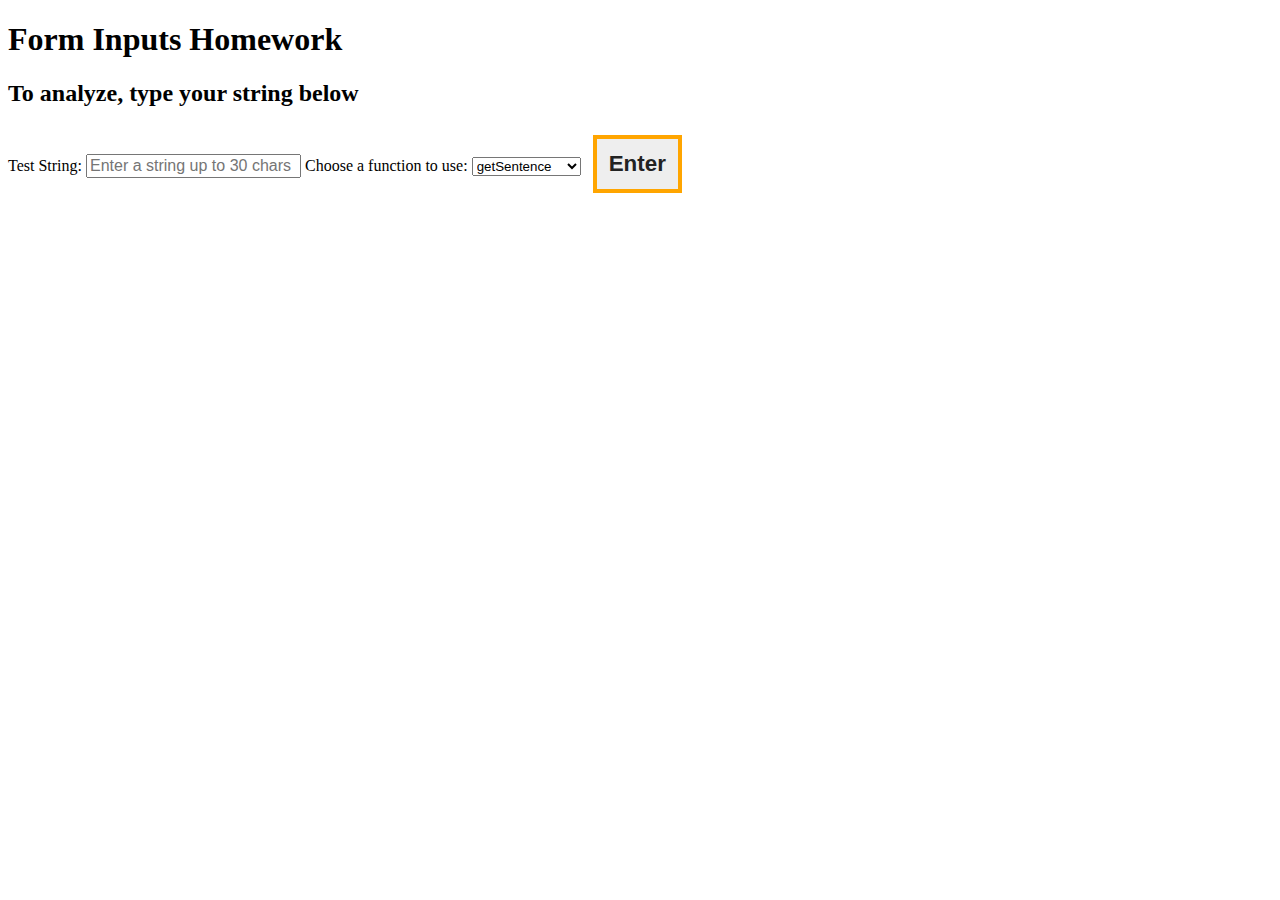
==== index.html @ 3cc7e117 "simple js" ====
<!DOCTYPE html>
<html lang="en">

<head>
    <meta charset="UTF-8">
    <meta name="viewport" content="width=device-width, initial-scale=1.0">
    <title>Nelli Yanchuk | Sample Form Inputs</title>
    <link rel="stylesheet" href="styles/page-styles.css">
    <link rel="stylesheet" href="styles/form-element-styles.css">
</head>

<body>
    <h1>Form Inputs Homework</h1>
    <article>
        <h2>To analyze, type your string below</h2>
        <label for="tb-string">Test String:</label>
        <input type="text" id="tb-string" required placeholder="Enter a string up to 30 chars" maxlength="30">
        
        <label for="func">Choose a function to use:</label>
        <select name="function" id="func" required>
            <option value="getSentence">getSentence</option>
            <option value="searchVocals">searchVocals</option>
            <option value="deleteDuplicity">deleteDuplicity</option>
            <option value="getVocals">getVocals</option>
        </select>

        <input type="button" id="enter-btn" value="Enter">

        <p class="output" id="output-box"></p>
    </article>
    <script src="scripts/input-form.js" defer></script>
</body>
</html>
---- styles/form-element-styles.css ----
button, input[submit], input[type=button] {
    font-size: 1.4em;
    font-weight: bold;
    margin: 8px;
    padding: 12px;
    background-color: #eee;
    color: #222;
    border: 4px solid orange;
}

button:hover, input[type=submit]:hover, input[type=button]:hover {
    background-color: #456;
    color: orange;
    cursor:pointer;
}

input[type=text] {
    font-size: 1em;
}
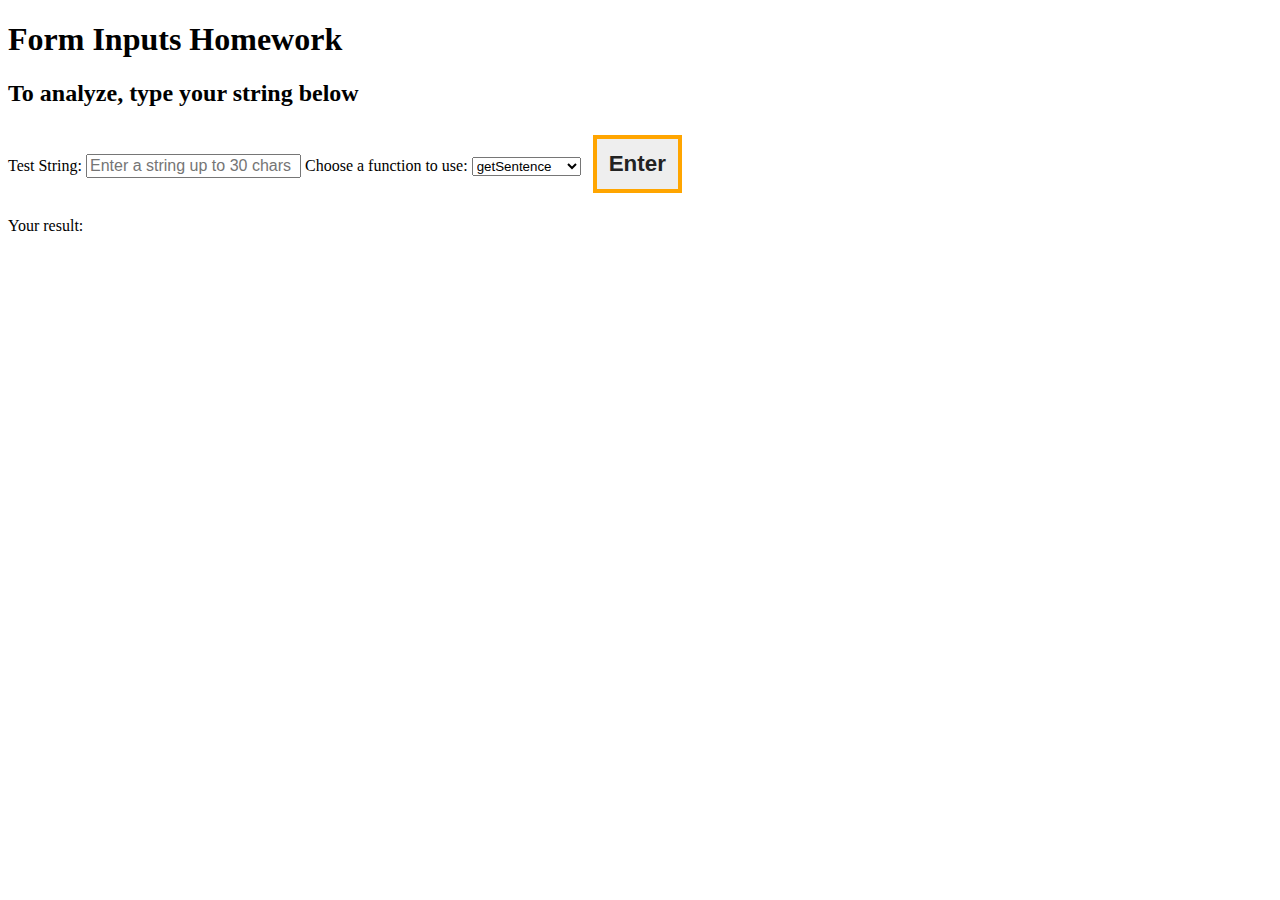
==== commit 36fcd7fd: "add separator" ====
--- a/index.html
+++ b/index.html
@@ -26,6 +26,7 @@
 
         <input type="button" id="enter-btn" value="Enter">
 
+        <p class="output">Your result:</p>
         <p class="output" id="output-box"></p>
     </article>
     <script src="scripts/input-form.js" defer></script>
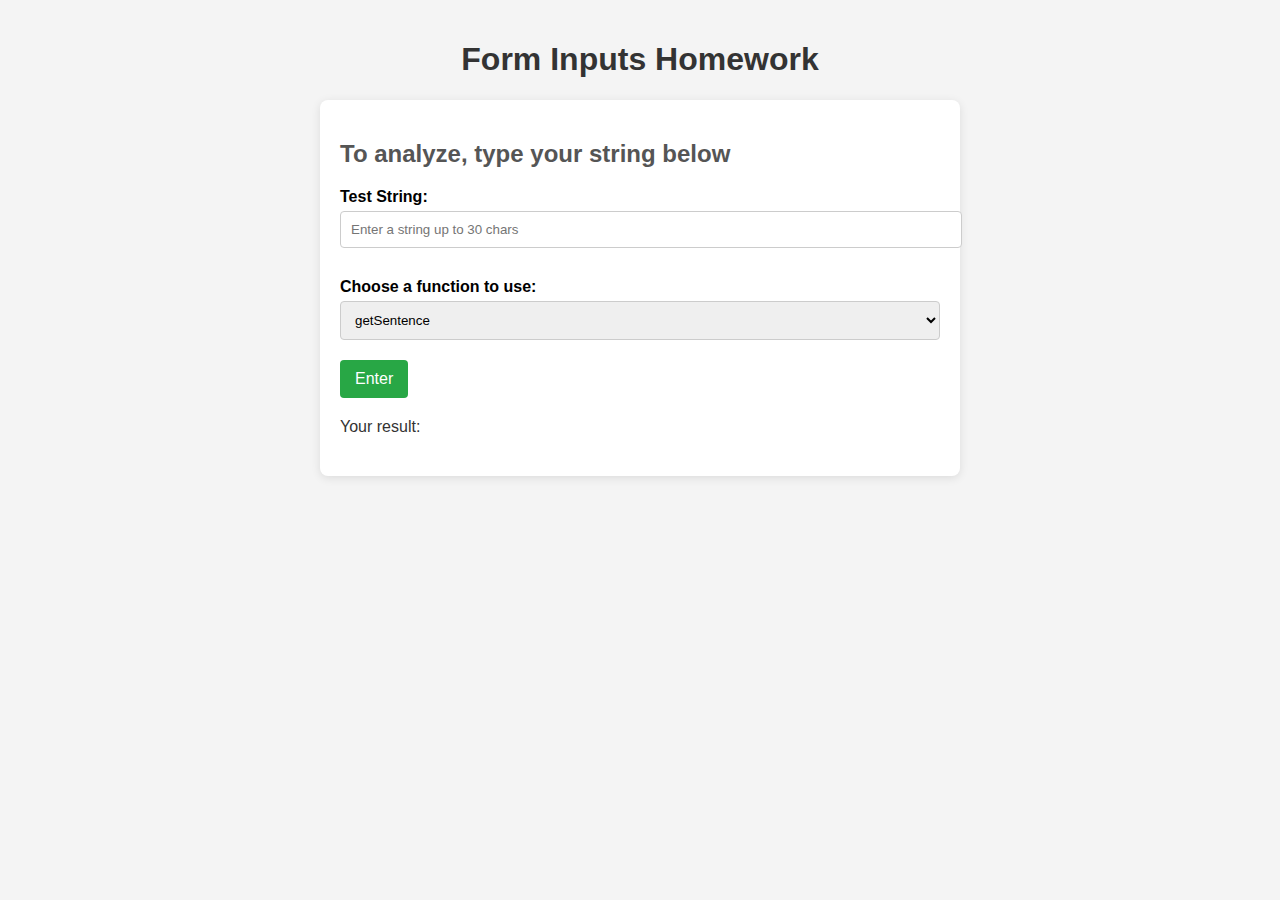
==== commit 257a521c: "feature/css" ====
--- a/index.html
+++ b/index.html
@@ -6,7 +6,6 @@
     <meta name="viewport" content="width=device-width, initial-scale=1.0">
     <title>Nelli Yanchuk | Sample Form Inputs</title>
     <link rel="stylesheet" href="styles/page-styles.css">
-    <link rel="stylesheet" href="styles/form-element-styles.css">
 </head>
 
 <body>
--- a/styles/page-styles.css
+++ b/styles/page-styles.css
@@ -0,0 +1,59 @@
+body {
+    font-family: Arial, sans-serif;
+    background-color: #f4f4f4;
+    margin: 0;
+    padding: 20px;
+}
+
+h1 {
+    text-align: center;
+    color: #333;
+}
+
+h2 {
+    color: #555;
+}
+
+article {
+    max-width: 600px;
+    margin: 20px auto;
+    padding: 20px;
+    background: white;
+    border-radius: 8px;
+    box-shadow: 0 2px 10px rgba(0, 0, 0, 0.1);
+}
+
+label {
+    display: block;
+    margin: 10px 0 5px;
+    font-weight: bold;
+}
+
+input[type="text"],
+select {
+    width: 100%;
+    padding: 10px;
+    margin-bottom: 20px;
+    border: 1px solid #ccc;
+    border-radius: 4px;
+}
+
+input[type="button"] {
+    background-color: #28a745;
+    color: white;
+    border: none;
+    padding: 10px 15px;
+    border-radius: 4px;
+    cursor: pointer;
+    font-size: 16px;
+}
+
+input[type="button"]:hover {
+    background-color: #218838;
+}
+
+.output {
+    margin-top: 20px;
+    font-size: 16px;
+    color: #333;
+}
